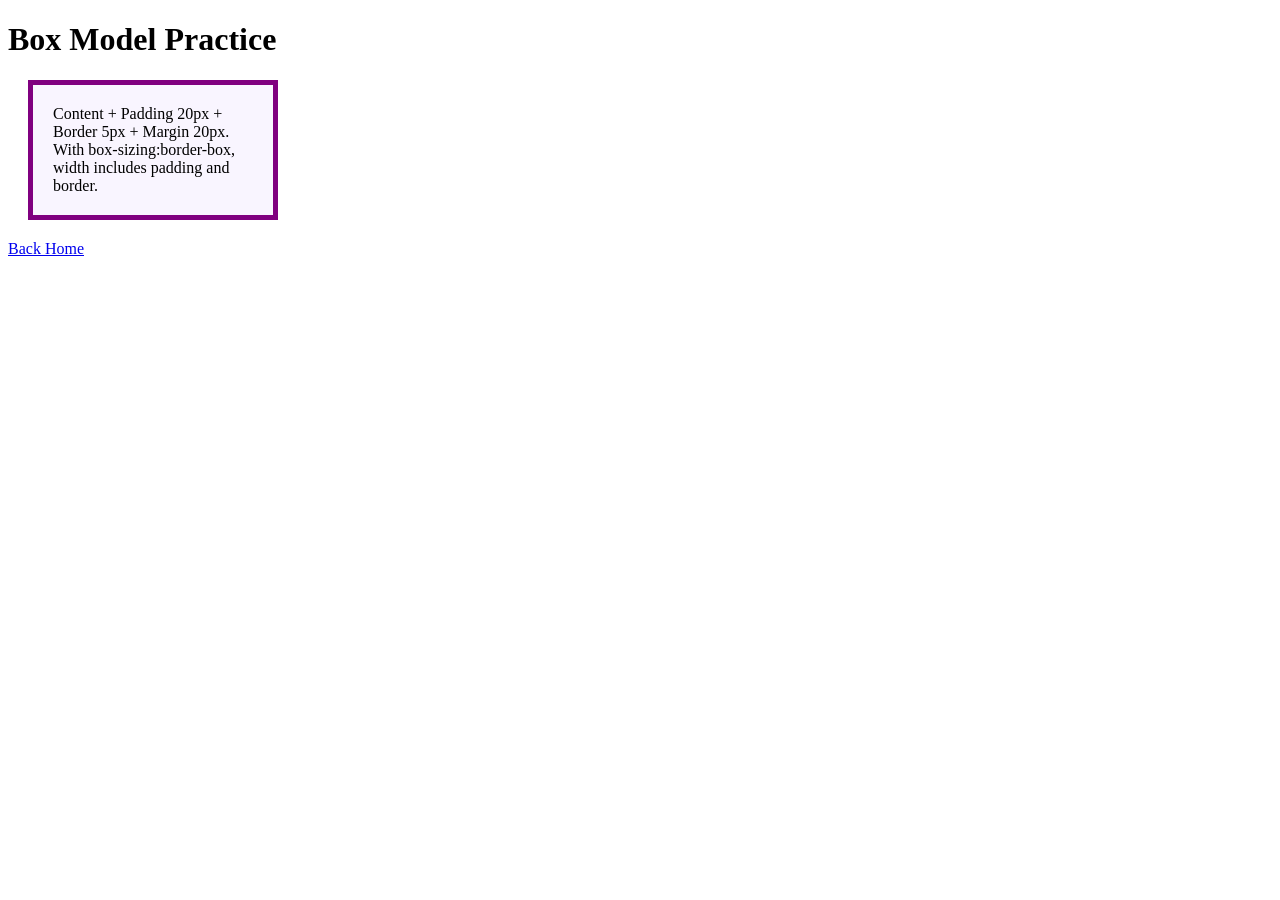
==== box-model-practice.html @ d408682a "Add box model practice HTML file" ====
<!DOCTYPE html>
<html><head><link rel="stylesheet" href="styles.css">
<style>.box{width:200px;padding:20px;border:5px solid purple;margin:20px;background:#f9f5ff;}</style>
</head><body>
<h1>Box Model Practice</h1>
<div class="box">Content + Padding 20px + Border 5px + Margin 20px. With box-sizing:border-box, width includes padding and border.</div>
<a href="index.html">Back Home</a>
</body></html>
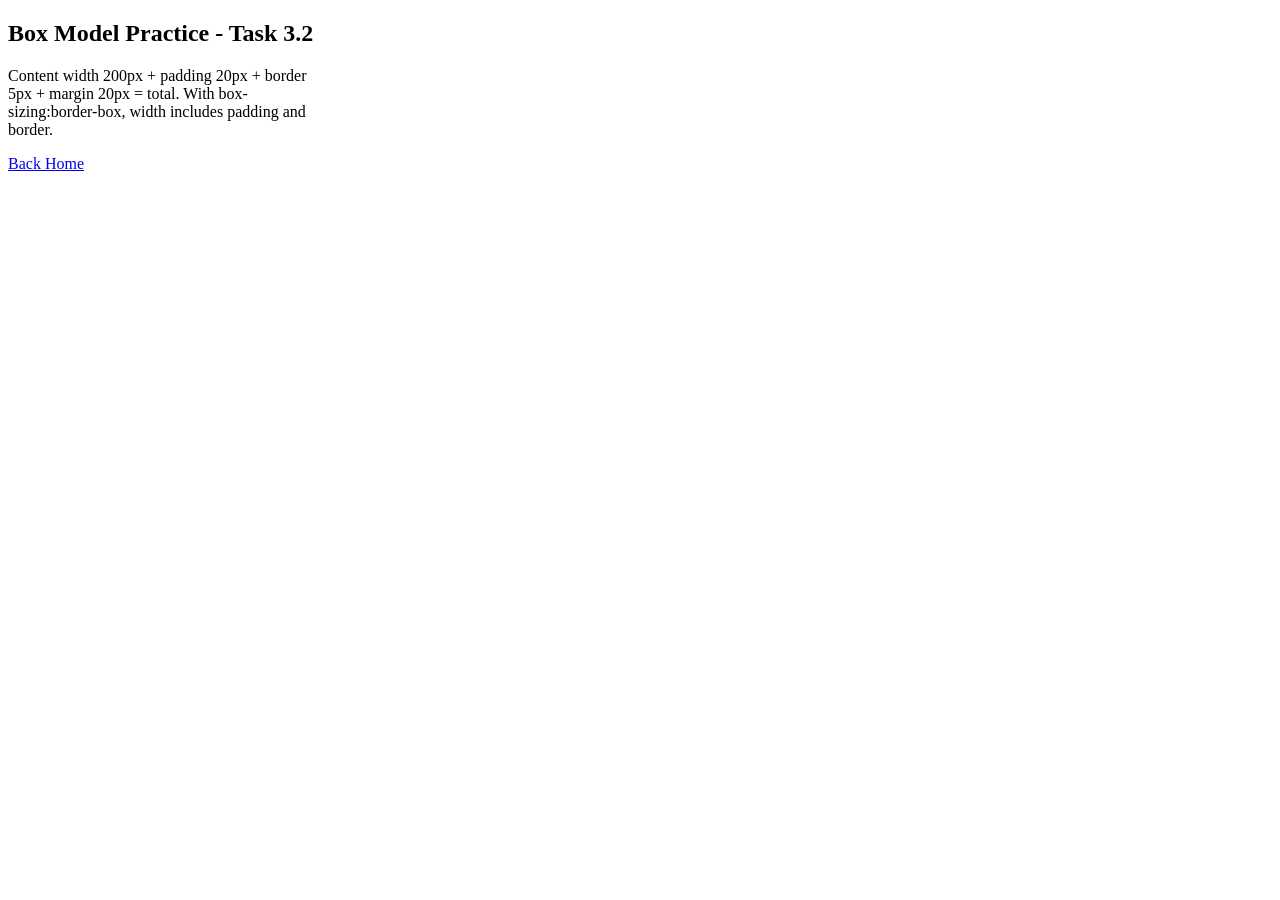
==== commit 63c8b34b: "Refactor HTML structure and add meta tags" ====
--- a/box-model-practice.html
+++ b/box-model-practice.html
@@ -1,8 +1,20 @@
 <!DOCTYPE html>
-<html><head><link rel="stylesheet" href="styles.css">
-<style>.box{width:200px;padding:20px;border:5px solid purple;margin:20px;background:#f9f5ff;}</style>
-</head><body>
-<h1>Box Model Practice</h1>
-<div class="box">Content + Padding 20px + Border 5px + Margin 20px. With box-sizing:border-box, width includes padding and border.</div>
-<a href="index.html">Back Home</a>
-</body></html>
+<html lang="en">
+<head>
+<meta charset="UTF-8">
+<meta name="viewport" content="width=device-width, initial-scale=1.0">
+<title>Box Model Practice</title>
+<link rel="stylesheet" href="styles.css">
+</head>
+<body>
+<main>
+<section>
+<h1>Box Model Practice - Task 3.2</h1>
+<div class="card" style="max-width:300px;">
+<p>Content width 200px + padding 20px + border 5px + margin 20px = total. With box-sizing:border-box, width includes padding and border.</p>
+</div>
+<a href="index.html" class="button">Back Home</a>
+</section>
+</main>
+</body>
+</html>
